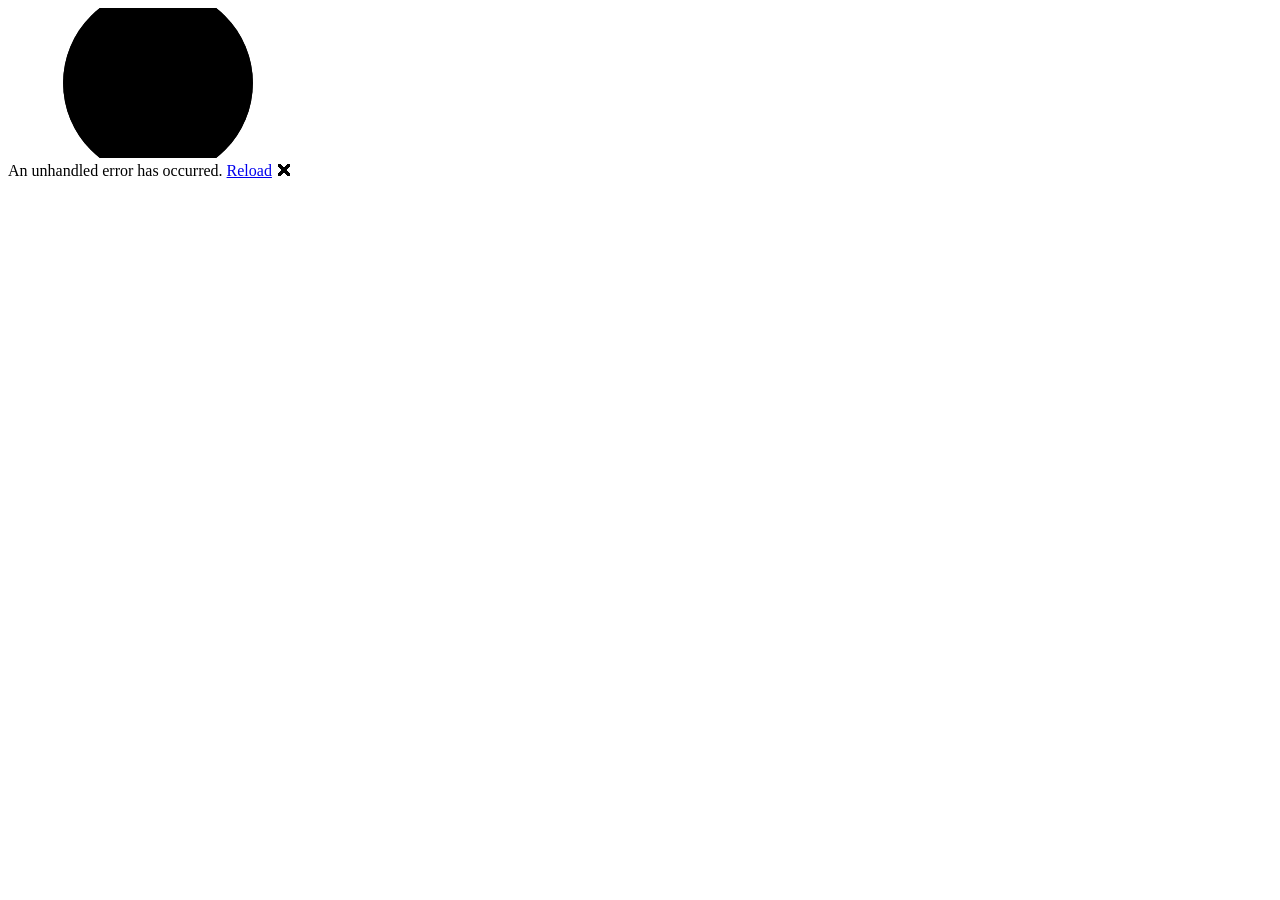
==== index.html @ 89f9586c "first commit" ====
<!DOCTYPE html>
<html lang="en">

<head>
    <meta charset="utf-8" />
    <meta name="viewport" content="width=device-width, initial-scale=1.0" />
    <title>Subtitle Converter (TTML ⇄ SRT)</title>
    <base href="/TestApp/" />
    <link href="_framework/dotnet.4o2pyx15y1.js" rel="preload" as="script" fetchpriority="high" crossorigin="anonymous" />
    <link rel="stylesheet" href="lib/bootstrap/dist/css/bootstrap.min.css" />
    <link rel="stylesheet" href="css/app.css" />
    <link rel="icon" type="image/png" href="favicon.png" />
    <link href="TtmltoSRTConverter.styles.css" rel="stylesheet" />
    <script type="importmap">{
  "imports": {
    "./_framework/blazor.webassembly.js": "./_framework/blazor.webassembly.66stpp682q.js",
    "./_framework/dotnet.js": "./_framework/dotnet.4o2pyx15y1.js",
    "./_framework/dotnet.native.js": "./_framework/dotnet.native.pfscm6x24y.js",
    "./_framework/dotnet.runtime.js": "./_framework/dotnet.runtime.2tx45g8lli.js"
  },
  "scopes": {}
}</script>
</head>

<body>
    <div id="app">
        <svg class="loading-progress">
            <circle r="40%" cx="50%" cy="50%" />
            <circle r="40%" cx="50%" cy="50%" />
        </svg>
        <div class="loading-progress-text"></div>
    </div>

    <div id="blazor-error-ui">
        An unhandled error has occurred.
        <a href="." class="reload">Reload</a>
        <span class="dismiss">🗙</span>
    </div>
    <script src="_framework/blazor.webassembly.66stpp682q.js" autostart="false"></script>
    <script>
        window.downloadFileFromBytes = (fileName, byteBase64) => {
            const link = document.createElement('a');
            link.download = fileName;
            link.href = "data:application/octet-stream;base64," + byteBase64;
            document.body.appendChild(link);
            link.click();
            document.body.removeChild(link);
        }
    </script>
    <script src="brotliloader.min.js" type="module"></script>
</body>

</html>
---- css/app.css ----
html, body {
    font-family: 'Helvetica Neue', Helvetica, Arial, sans-serif;
}

h1:focus {
    outline: none;
}

a, .btn-link {
    color: #0071c1;
}

.btn-primary {
    color: #fff;
    background-color: #1b6ec2;
    border-color: #1861ac;
}

.btn:focus, .btn:active:focus, .btn-link.nav-link:focus, .form-control:focus, .form-check-input:focus {
  box-shadow: 0 0 0 0.1rem white, 0 0 0 0.25rem #258cfb;
}

.content {
    padding-top: 1.1rem;
}

.valid.modified:not([type=checkbox]) {
    outline: 1px solid #26b050;
}

.invalid {
    outline: 1px solid red;
}

.validation-message {
    color: red;
}

#blazor-error-ui {
    color-scheme: light only;
    background: lightyellow;
    bottom: 0;
    box-shadow: 0 -1px 2px rgba(0, 0, 0, 0.2);
    box-sizing: border-box;
    display: none;
    left: 0;
    padding: 0.6rem 1.25rem 0.7rem 1.25rem;
    position: fixed;
    width: 100%;
    z-index: 1000;
}

    #blazor-error-ui .dismiss {
        cursor: pointer;
        position: absolute;
        right: 0.75rem;
        top: 0.5rem;
    }

.blazor-error-boundary {
    background: url([data-uri]) no-repeat 1rem/1.8rem, #b32121;
    padding: 1rem 1rem 1rem 3.7rem;
    color: white;
}

    .blazor-error-boundary::after {
        content: "An error has occurred."
    }

.loading-progress {
    position: absolute;
    display: block;
    width: 8rem;
    height: 8rem;
    inset: 20vh 0 auto 0;
    margin: 0 auto 0 auto;
}

    .loading-progress circle {
        fill: none;
        stroke: #e0e0e0;
        stroke-width: 0.6rem;
        transform-origin: 50% 50%;
        transform: rotate(-90deg);
    }

        .loading-progress circle:last-child {
            stroke: #1b6ec2;
            stroke-dasharray: calc(3.141 * var(--blazor-load-percentage, 0%) * 0.8), 500%;
            transition: stroke-dasharray 0.05s ease-in-out;
        }

.loading-progress-text {
    position: absolute;
    text-align: center;
    font-weight: bold;
    inset: calc(20vh + 3.25rem) 0 auto 0.2rem;
}

    .loading-progress-text:after {
        content: var(--blazor-load-percentage-text, "Loading");
    }

code {
    color: #c02d76;
}

.form-floating > .form-control-plaintext::placeholder, .form-floating > .form-control::placeholder {
    color: var(--bs-secondary-color);
    text-align: end;
}

.form-floating > .form-control-plaintext:focus::placeholder, .form-floating > .form-control:focus::placeholder {
    text-align: start;
}
---- TtmltoSRTConverter.styles.css ----
/* /Layout/MainLayout.razor.rz.scp.css */
.page[b-jrx9m5rasc] {
    position: relative;
    display: flex;
    flex-direction: column;
}

main[b-jrx9m5rasc] {
    flex: 1;
}

.sidebar[b-jrx9m5rasc] {
    background-image: linear-gradient(180deg, rgb(5, 39, 103) 0%, #3a0647 70%);
}

.top-row[b-jrx9m5rasc] {
    background-color: #f7f7f7;
    border-bottom: 1px solid #d6d5d5;
    justify-content: flex-end;
    height: 3.5rem;
    display: flex;
    align-items: center;
}

    .top-row[b-jrx9m5rasc]  a, .top-row[b-jrx9m5rasc]  .btn-link {
        white-space: nowrap;
        margin-left: 1.5rem;
        text-decoration: none;
    }

    .top-row[b-jrx9m5rasc]  a:hover, .top-row[b-jrx9m5rasc]  .btn-link:hover {
        text-decoration: underline;
    }

    .top-row[b-jrx9m5rasc]  a:first-child {
        overflow: hidden;
        text-overflow: ellipsis;
    }

@media (max-width: 640.98px) {
    .top-row[b-jrx9m5rasc] {
        justify-content: space-between;
    }

    .top-row[b-jrx9m5rasc]  a, .top-row[b-jrx9m5rasc]  .btn-link {
        margin-left: 0;
    }
}

@media (min-width: 641px) {
    .page[b-jrx9m5rasc] {
        flex-direction: row;
    }

    .sidebar[b-jrx9m5rasc] {
        width: 250px;
        height: 100vh;
        position: sticky;
        top: 0;
    }

    .top-row[b-jrx9m5rasc] {
        position: sticky;
        top: 0;
        z-index: 1;
    }

    .top-row.auth[b-jrx9m5rasc]  a:first-child {
        flex: 1;
        text-align: right;
        width: 0;
    }

    .top-row[b-jrx9m5rasc], article[b-jrx9m5rasc] {
        padding-left: 2rem !important;
        padding-right: 1.5rem !important;
    }
}
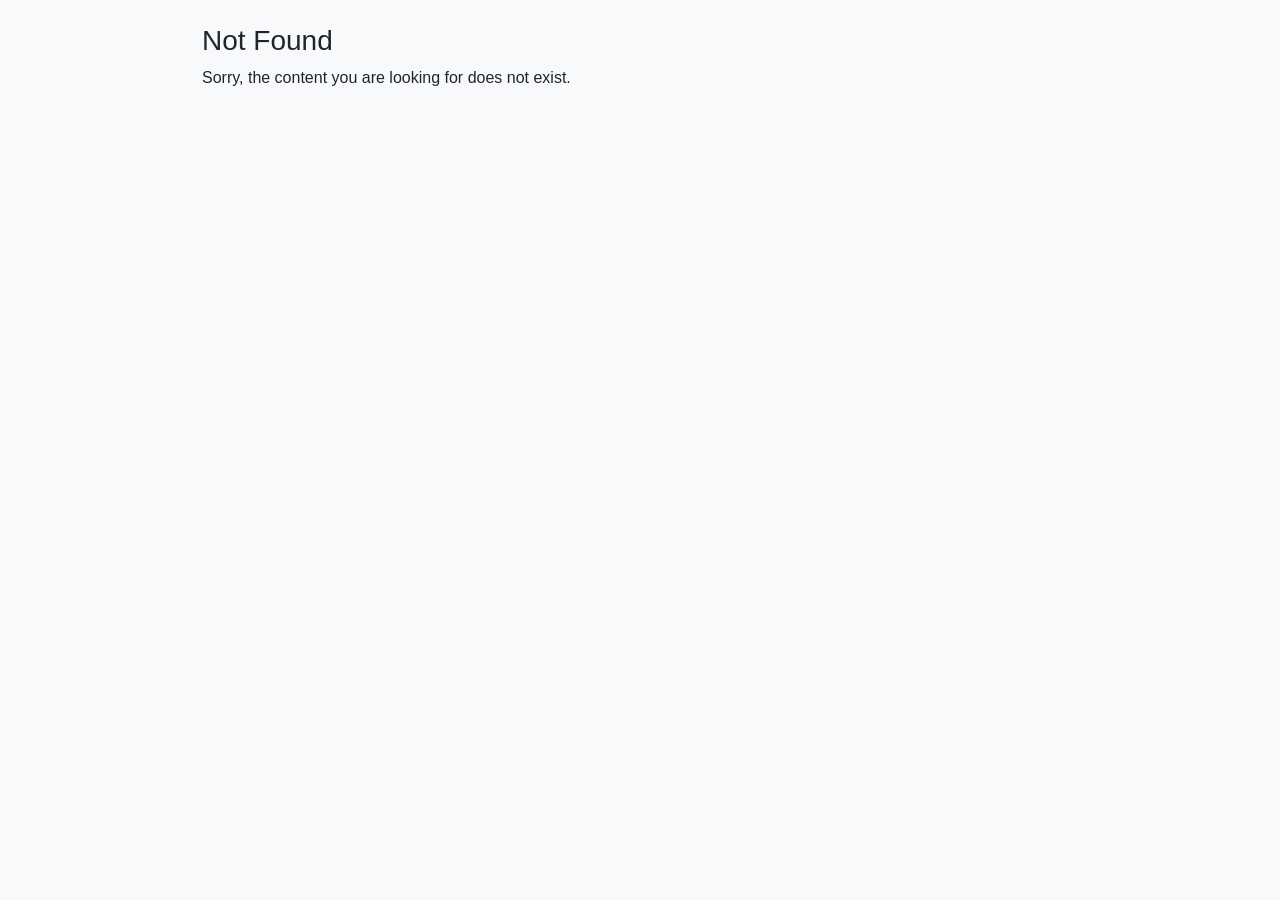
==== commit 38dddf38: "VTT追加" ====
--- a/index.html
+++ b/index.html
@@ -4,9 +4,9 @@
 <head>
     <meta charset="utf-8" />
     <meta name="viewport" content="width=device-width, initial-scale=1.0" />
-    <title>Subtitle Converter (TTML ⇄ SRT)</title>
-    <base href="/TestApp/" />
-    <link href="_framework/dotnet.4o2pyx15y1.js" rel="preload" as="script" fetchpriority="high" crossorigin="anonymous" />
+    <title>Subtitle Converter (TTML ⇄ SRT ⇄ VTT)</title>
+    <base href="/" />
+    <link href="_framework/dotnet.7rn097a4us.js" rel="preload" as="script" fetchpriority="high" crossorigin="anonymous" />
     <link rel="stylesheet" href="lib/bootstrap/dist/css/bootstrap.min.css" />
     <link rel="stylesheet" href="css/app.css" />
     <link rel="icon" type="image/png" href="favicon.png" />
@@ -14,9 +14,9 @@
     <script type="importmap">{
   "imports": {
     "./_framework/blazor.webassembly.js": "./_framework/blazor.webassembly.66stpp682q.js",
-    "./_framework/dotnet.js": "./_framework/dotnet.4o2pyx15y1.js",
-    "./_framework/dotnet.native.js": "./_framework/dotnet.native.pfscm6x24y.js",
-    "./_framework/dotnet.runtime.js": "./_framework/dotnet.runtime.2tx45g8lli.js"
+    "./_framework/dotnet.js": "./_framework/dotnet.7rn097a4us.js",
+    "./_framework/dotnet.native.js": "./_framework/dotnet.native.4xbsgn06op.js",
+    "./_framework/dotnet.runtime.js": "./_framework/dotnet.runtime.zj9dll5ffg.js"
   },
   "scopes": {}
 }</script>
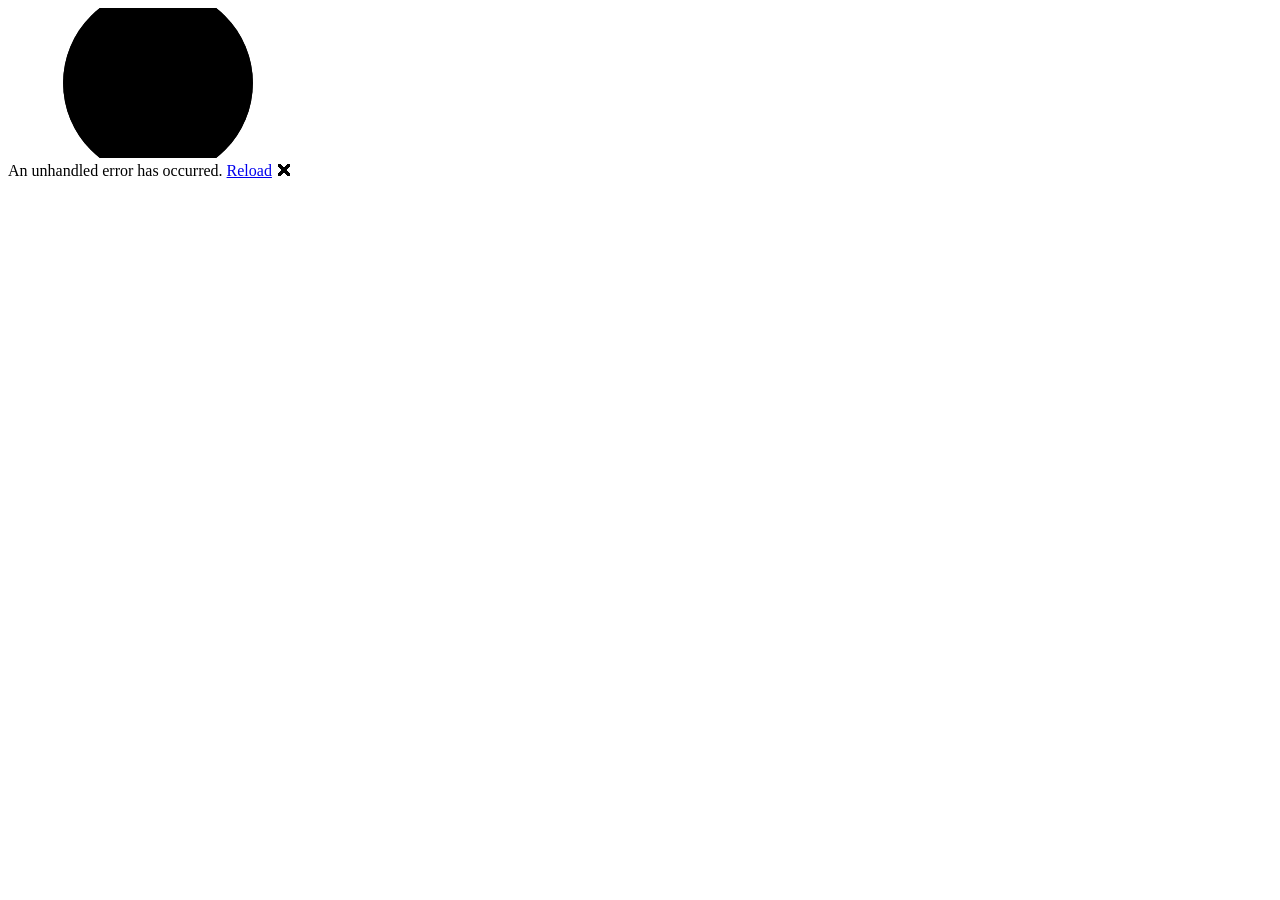
==== commit 8dea84ba: "base root fix" ====
--- a/index.html
+++ b/index.html
@@ -5,7 +5,7 @@
     <meta charset="utf-8" />
     <meta name="viewport" content="width=device-width, initial-scale=1.0" />
     <title>Subtitle Converter (TTML ⇄ SRT ⇄ VTT)</title>
-    <base href="/" />
+    <base href="/TestApp/" />
     <link href="_framework/dotnet.7rn097a4us.js" rel="preload" as="script" fetchpriority="high" crossorigin="anonymous" />
     <link rel="stylesheet" href="lib/bootstrap/dist/css/bootstrap.min.css" />
     <link rel="stylesheet" href="css/app.css" />
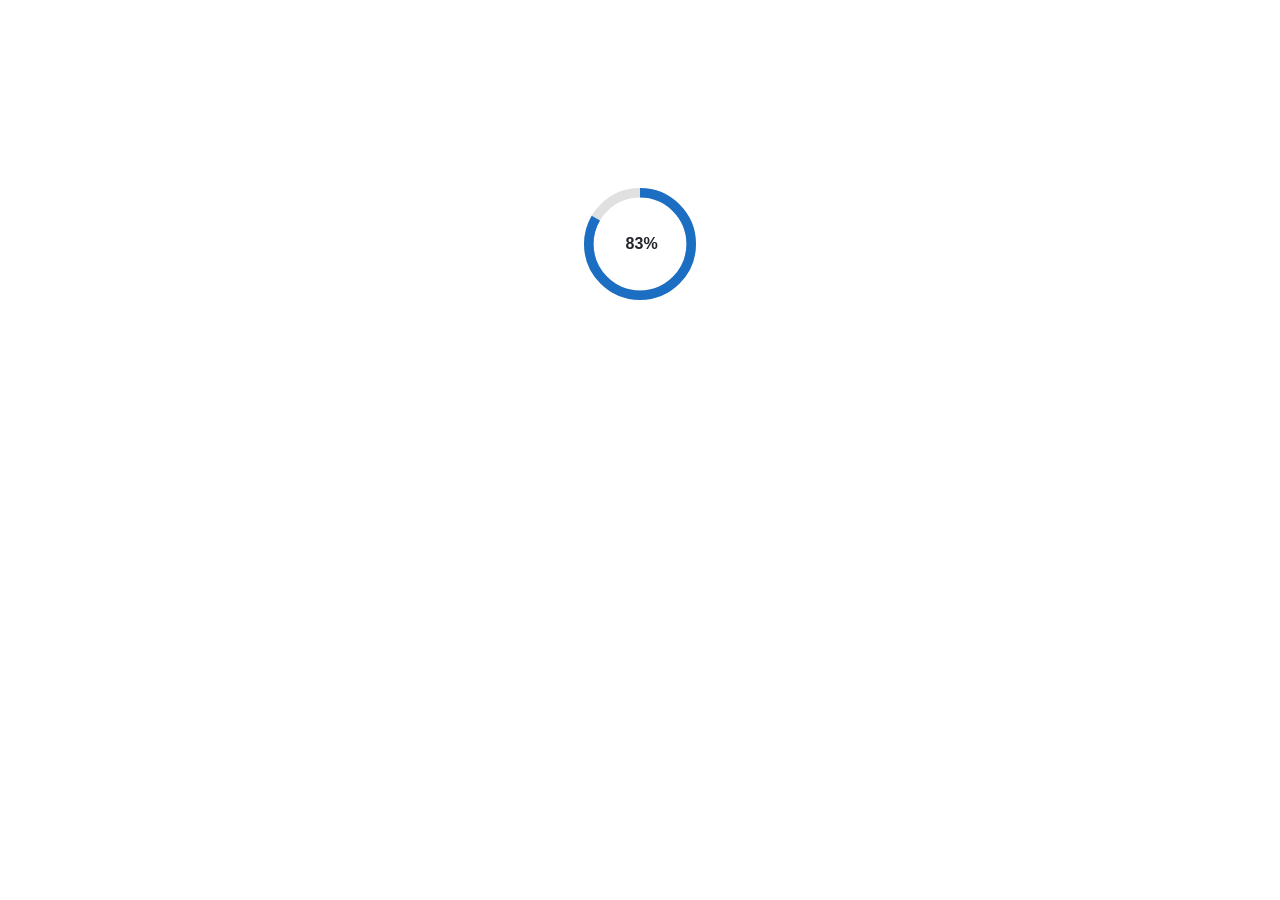
==== commit bfc457f6: "入力ファイルがTTML時にルビが括弧付きで出力されるようにした" ====
--- a/index.html
+++ b/index.html
@@ -5,8 +5,8 @@
     <meta charset="utf-8" />
     <meta name="viewport" content="width=device-width, initial-scale=1.0" />
     <title>Subtitle Converter (TTML ⇄ SRT ⇄ VTT)</title>
-    <base href="/TestApp/" />
-    <link href="_framework/dotnet.7rn097a4us.js" rel="preload" as="script" fetchpriority="high" crossorigin="anonymous" />
+    <base href="/" />
+    <link href="_framework/dotnet.d1emmgqcuu.js" rel="preload" as="script" fetchpriority="high" crossorigin="anonymous" />
     <link rel="stylesheet" href="lib/bootstrap/dist/css/bootstrap.min.css" />
     <link rel="stylesheet" href="css/app.css" />
     <link rel="icon" type="image/png" href="favicon.png" />
@@ -14,9 +14,9 @@
     <script type="importmap">{
   "imports": {
     "./_framework/blazor.webassembly.js": "./_framework/blazor.webassembly.66stpp682q.js",
-    "./_framework/dotnet.js": "./_framework/dotnet.7rn097a4us.js",
-    "./_framework/dotnet.native.js": "./_framework/dotnet.native.4xbsgn06op.js",
-    "./_framework/dotnet.runtime.js": "./_framework/dotnet.runtime.zj9dll5ffg.js"
+    "./_framework/dotnet.js": "./_framework/dotnet.d1emmgqcuu.js",
+    "./_framework/dotnet.native.js": "./_framework/dotnet.native.rjbmzc4jpg.js",
+    "./_framework/dotnet.runtime.js": "./_framework/dotnet.runtime.r2kbxkuujc.js"
   },
   "scopes": {}
 }</script>
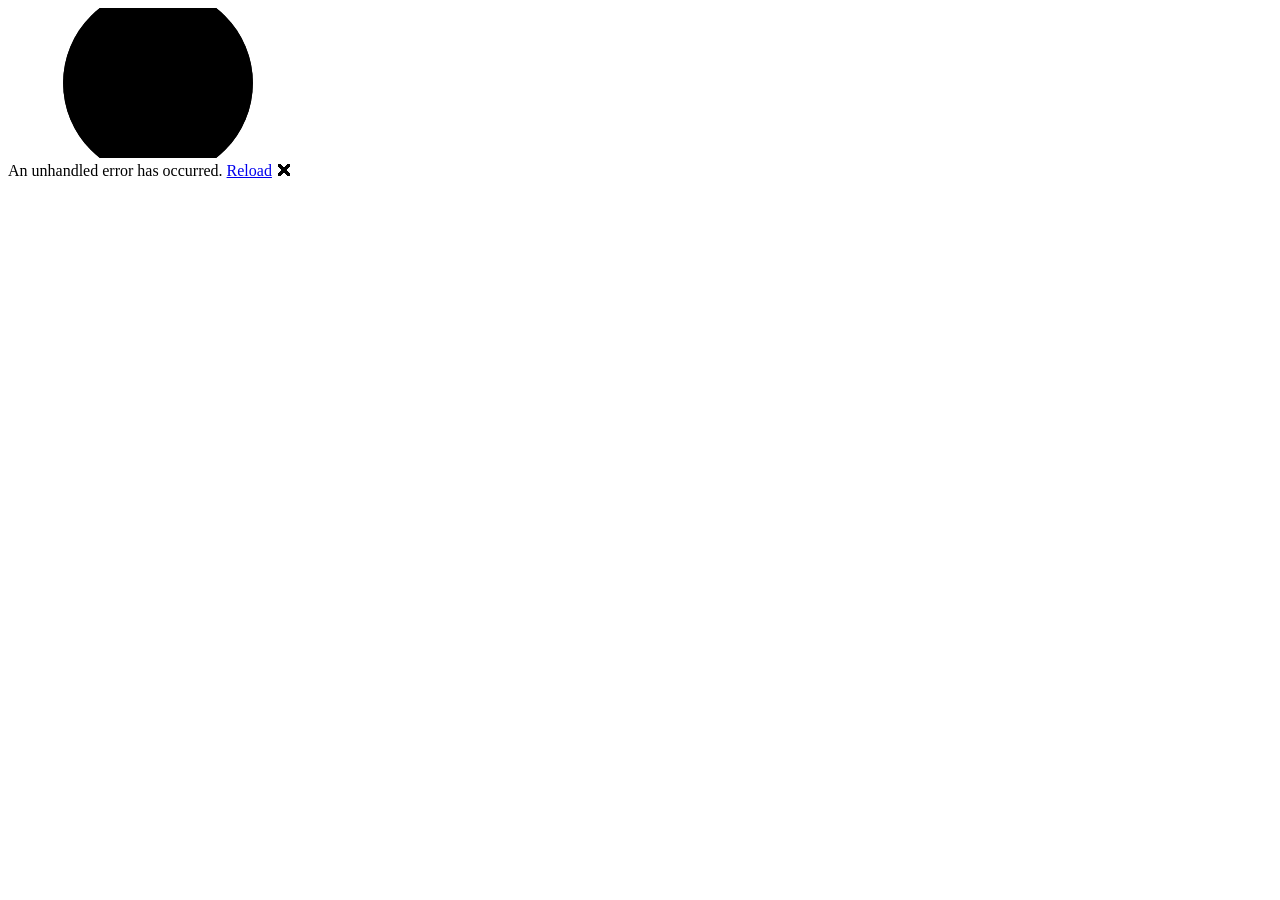
==== commit 2cff490e: "base root fix" ====
--- a/index.html
+++ b/index.html
@@ -5,7 +5,7 @@
     <meta charset="utf-8" />
     <meta name="viewport" content="width=device-width, initial-scale=1.0" />
     <title>Subtitle Converter (TTML ⇄ SRT ⇄ VTT)</title>
-    <base href="/" />
+    <base href="/TestApp/" />
     <link href="_framework/dotnet.d1emmgqcuu.js" rel="preload" as="script" fetchpriority="high" crossorigin="anonymous" />
     <link rel="stylesheet" href="lib/bootstrap/dist/css/bootstrap.min.css" />
     <link rel="stylesheet" href="css/app.css" />
